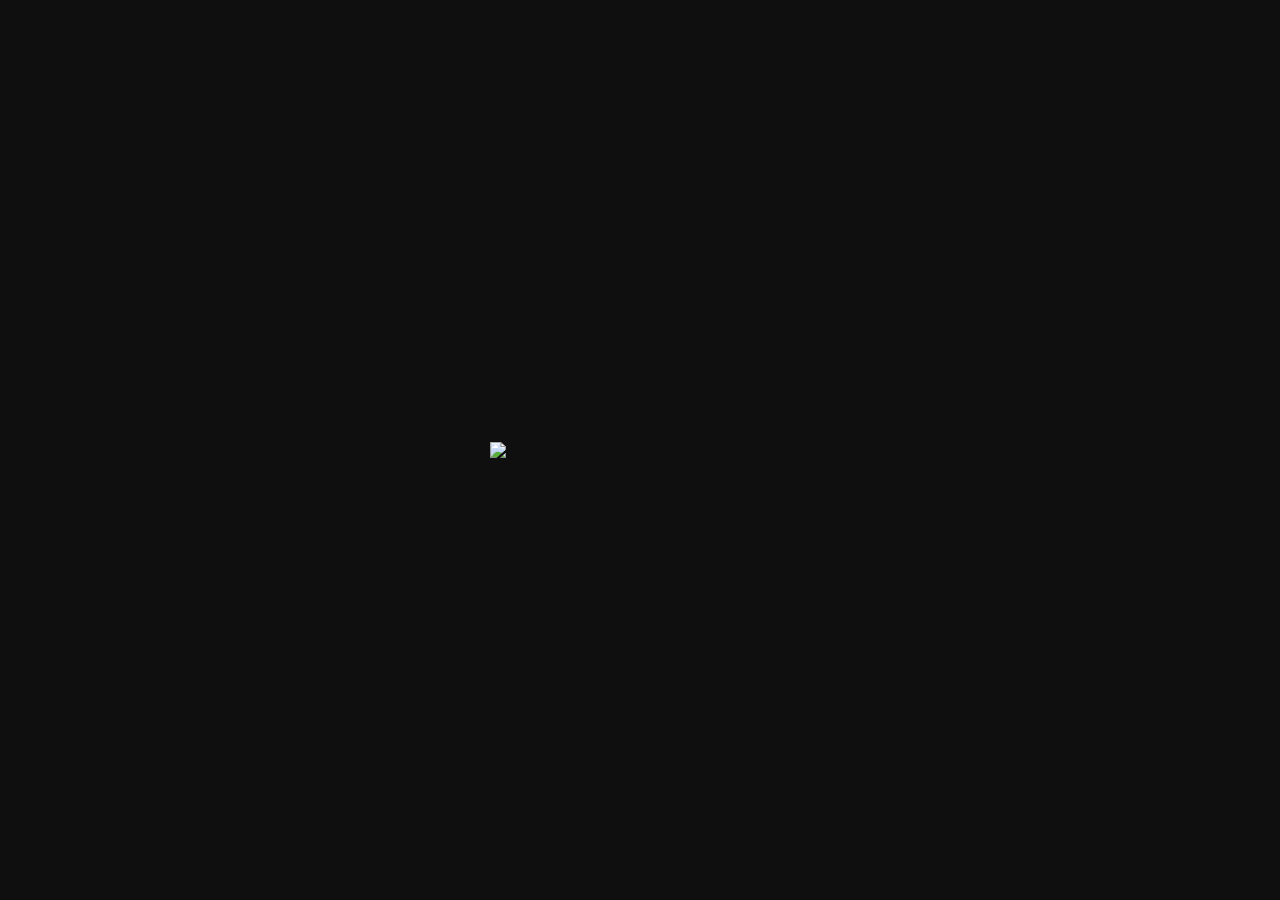
==== index.html @ 6ed82b23 "WVL-app" ====
<!DOCTYPE html>
<html lang="nl">
<head>
  <meta charset="UTF-8">
  <meta name="viewport" content="width=device-width, initial-scale=1, maximum-scale=1">
  <title>Iedereen WVL</title>

  <link rel="stylesheet" href="style.css">
  <link rel="manifest" href="manifest.json">
<meta name="theme-color" content="#444444">
  <link rel="icon" type="image/png" href="img/Icon.png">
<link rel="shortcut icon" href="img/Icon.png">
  <link rel="apple-touch-icon" href="img/Icon.png">
<meta name="mobile-web-app-capable" content="yes">
<meta name="apple-mobile-web-app-capable" content="yes">
<meta name="apple-mobile-web-app-status-bar-style" content="black">
<meta name="apple-mobile-web-app-title" content="Iedereen WVL">
</head>

  
<body>
  
<div id="startscreen">
<img src="img/Icon.png" id="start-logo">
</div>
  <!-- TOP BAR (titel + back dynamisch) -->
<div class="topbar" id="title"></div>

  <!-- vaste subbar -->
<div class="subbar">
  <img src="img/logo.svg" class="logo">
</div>

  <!-- content -->
  <div id="content"></div>

  <!-- bottom bar -->
  <div class="bottombar"></div>

  <script src="app.js"></script>
</body>
</html>
---- style.css ----
@font-face {
  font-family: WVL;
  src: url("fonts/iedereen-wvl.ttf");
}

*, *::before, *::after {
  box-sizing: border-box;
}

html, body {
  margin: 0;
  padding: 0;
  width: 100%;
  height: 100%;
  font-family: WVL, sans-serif;
  background: #0f0f0f;
  color: white;
  overflow: hidden;
  text-align: left;
  -webkit-text-size-adjust: 100%;
}

/* ===== TOP BAR ===== */
.topbar {
  position: fixed;
  top: 0;
  left: 0;
  right: 0;
  height: 65px;
  display: flex;
  align-items: center;
  justify-content: center;
  background: #444;
  color: white;
  z-index: 1000;
  padding: 0 15px;
  font-weight: bold;
}

.back {
  position: absolute;
  left: 15px;
  font-size: 15px;
  font-weight: normal;
  cursor: pointer;
  text-transform: none;
}

.title-text {
  font-weight: bold;
  text-align: center;
  font-size: 32px;
  text-transform: uppercase;
  letter-spacing: 0.03em;
}

.topbar-with-action {
  position: absolute;
  right: 15px;
  display: flex;
  align-items: center;
}

.delete-fav-topbtn {
  background: none;
  border: none;
  font-size: 26px;
  cursor: pointer;
  color: #ff2222;
  padding: 4px;
  line-height: 1;
  -webkit-tap-highlight-color: transparent;
  filter: hue-rotate(0deg);
}

/* ===== SUB BAR ===== */
.subbar {
  position: fixed;
  top: 65px;
  left: 0;
  right: 0;
  background: #0f0f0f;
  text-align: center;
  padding: 12px 10px;
  font-weight: bold;
  z-index: 19;
  border-bottom: 1px solid #333;
}

/* ===== BOTTOM BAR ===== */
.bottombar {
  position: fixed;
  bottom: 0;
  left: 0;
  right: 0;
  background: #2e2e2e;
  z-index: 10;
  display: flex;
  align-items: center;
  justify-content: space-around;
  height: 80px;
  border-top: 1px solid #444;
}

.bottombar-btn {
  display: flex;
  flex-direction: column;
  align-items: center;
  justify-content: center;
  cursor: pointer;
  gap: 5px;
  background: none;
  border: none;
  color: #888;
  font-family: WVL, sans-serif;
  font-size: 13px;
  padding: 5px 0;
  width: 25%;
  height: 100%;
  transition: color 0.15s ease;
  -webkit-tap-highlight-color: transparent;
}

.bottombar-btn:active {
  opacity: 0.7;
}

.bottombar-btn.active {
  color: white;
}

.bottombar-btn svg {
  width: 32px;
  height: 32px;
}

.bottombar-btn .tab-logo {
  height: 32px;
  width: auto;
  object-fit: contain;
  opacity: 0.5;
  transition: opacity 0.15s ease;
}

.bottombar-btn.active .tab-logo {
  opacity: 1;
}

/* ===== CONTENT AREA ===== */
#content {
  position: fixed;
  top: 110px;
  bottom: 80px;
  left: 0;
  right: 0;
  overflow-y: auto;
  background: #0f0f0f;
}

#content-inner {
  max-width: 700px;
  margin: 0 auto;
}

#content-inner .item:first-child {
  margin-top: 6px;
}

/* ===== ITEMS ===== */
.item {
  display: flex;
  align-items: center;
  padding: 15px;
  border-bottom: 1px solid #666;
  cursor: pointer;
  width: 100%;
}

.item .label {
  flex-grow: 1;
  flex-shrink: 1;
  min-width: 0;
  text-align: left;
  padding-right: 10px;
  word-spacing: normal;
  overflow-wrap: break-word;
  transition: color 0.2s ease;
}

.item .label.showing-dialect {
  color: #f0a500;
}

.item:active {
  background: #1f1f1f;
  transform: scale(0.99);
  transition: background 0.1s ease, transform 0.1s ease;
}

.item .fav,
.item .arrow {
  flex-grow: 0;
  flex-shrink: 0;
  width: 44px;
  min-width: 44px;
  height: 44px;
  text-align: right;
  margin-left: 10px;
  display: flex;
  align-items: center;
  justify-content: flex-end;
  cursor: pointer;
}

.heart-icon {
  width: 22px;
  height: 22px;
  display: inline-block;
}

/* Quiz modus badge */
.quiz-badge {
  position: fixed;
  bottom: 80px;
  left: 0;
  right: 0;
  text-align: center;
  background: #5a3e00;
  color: #f0a500;
  font-size: 13px;
  padding: 8px;
  z-index: 20;
  border-top: 1px solid #f0a500;
}

#content.quiz-active {
  bottom: 108px;
}

/* Submenu stijl */
.submenu-header {
  padding: 12px 15px 6px;
  font-size: 13px;
  color: #888;
  text-transform: uppercase;
  letter-spacing: 0.08em;
  border-bottom: 1px solid #333;
}

/* ===== POPUP ===== */
.popup-overlay {
  position: fixed;
  inset: 0;
  background: rgba(0,0,0,0.75);
  z-index: 9998;
  display: flex;
  align-items: center;
  justify-content: center;
}

.popup-box {
  background: #333;
  border-radius: 12px;
  padding: 30px 25px;
  max-width: 320px;
  width: 90%;
  text-align: center;
}

.popup-box p {
  font-size: 18px;
  margin: 0 0 24px 0;
  font-weight: bold;
}

.popup-actions {
  display: flex;
  gap: 12px;
  justify-content: center;
}

.popup-actions button {
  flex: 1;
  padding: 12px;
  border: none;
  border-radius: 8px;
  font-family: WVL, sans-serif;
  font-size: 16px;
  cursor: pointer;
  font-weight: bold;
}

.popup-actions .btn-cancel {
  background: #555;
  color: white;
}

.popup-actions .btn-confirm {
  background: #ff6b6b;
  color: white;
}

/* ===== INFO PAGINA ===== */
.info-content {
  max-width: 700px;
  margin: 0 auto;
  padding: 25px 20px 40px;
}

.info-section-title {
  color: #cc2200;
  font-size: 22px;
  font-weight: bold;
  text-align: center;
  margin: 0 0 14px;
}

.info-intro {
  font-size: 17px;
  font-weight: bold;
  text-align: center;
  line-height: 1.6;
  margin: 0 0 18px;
}

.info-body {
  font-size: 15px;
  text-align: center;
  line-height: 1.7;
  color: #ccc;
  margin: 0 0 30px;
}

.info-wvl-logo {
  display: flex;
  justify-content: flex-end;
  margin: -10px 0 30px;
}

.info-wvl-logo img {
  height: 80px;
  width: auto;
}

.info-divider {
  border: none;
  border-top: 1px solid #333;
  margin: 10px 0 28px;
}
.info-link {
  display: block;
  text-align: center;
  color: #4a9eff;
  text-decoration: none;
  font-size: 16px;
  padding: 14px;
  border: 1px solid #333;
  border-radius: 10px;
  margin-bottom: 12px;
}

.info-link:active {
  background: #1a1a1a;
}

.info-share-btn {
  display: block;
  width: 100%;
  text-align: center;
  background: #333;
  color: white;
  font-family: WVL, sans-serif;
  font-size: 16px;
  padding: 14px;
  border: 1px solid #444;
  border-radius: 10px;
  cursor: pointer;
  margin-bottom: 12px;
}

.info-share-btn:active {
  background: #444;
}
/* ===== LOGO ===== */
.logo {
  height: 30px;
  max-height: 100%;
  object-fit: contain;
}

/* ===== STARTSCREEN ===== */
#startscreen {
  position: fixed;
  inset: 0;
  background: #0f0f0f;
  display: flex;
  justify-content: center;
  align-items: center;
  z-index: 9999;
}

#start-logo {
  width: 60%;
  max-width: 300px;
  height: auto;
  cursor: pointer;
}

/* ===== MOBILE ===== */
@media (max-width: 600px) {
  #content-inner { max-width: 100%; }
  .title-text { font-size: 26px; }
  .item { padding: 14px 15px; }
  .item .label, .item .fav, .item .arrow { font-size: 18px; }
  .topbar, .subbar { font-size: 18px; }
}
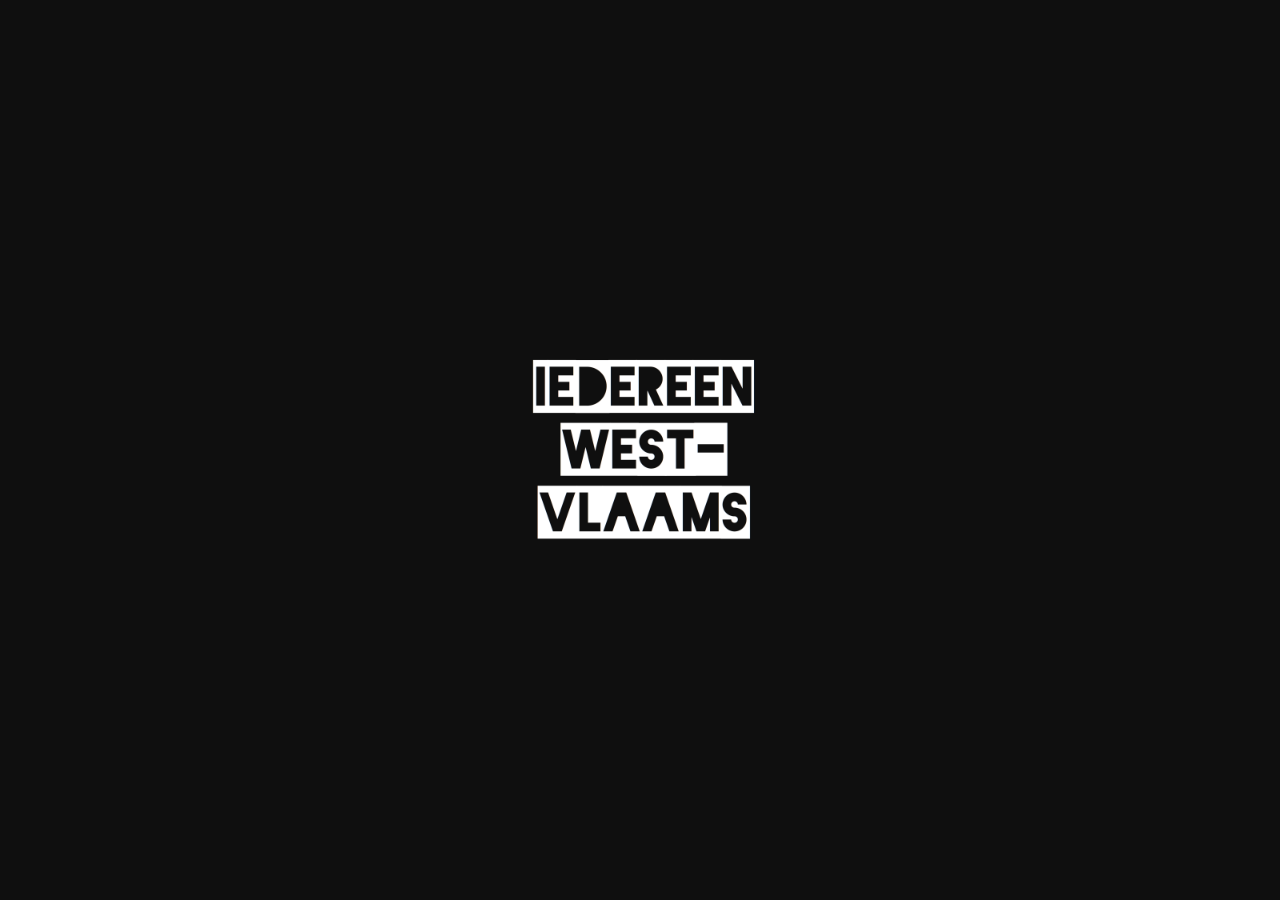
==== commit be7669b7: "Update index.html" ====
--- a/index.html
+++ b/index.html
@@ -15,6 +15,25 @@
 <meta name="apple-mobile-web-app-capable" content="yes">
 <meta name="apple-mobile-web-app-status-bar-style" content="black">
 <meta name="apple-mobile-web-app-title" content="Iedereen WVL">
+  <meta name="description" content="Iedereen West-Vlaams — de leukste West-Vlaamse woorden, uitdrukkingen en dialecten. Leer het West-Vlaams dialect met geluidsfragmenten.">
+<meta name="keywords" content="West-Vlaams, dialect, uitdrukkingen, West-Vlaanderen, Brugge, Gent, Kortrijk, Oostende, Ieper, Roeselare, Vlaams, Belgisch dialect, grappige uitdrukkingen, streektaal">
+
+<!-- Open Graph (voor delen op Facebook, WhatsApp, ...) -->
+<meta property="og:title" content="Iedereen West-Vlaams">
+<meta property="og:description" content="De leukste West-Vlaamse woorden en uitdrukkingen met geluidsfragmenten.">
+<meta property="og:url" content="https://iedereen-wvl.github.io/WVL-app/">
+<meta property="og:type" content="website">
+<meta property="og:image" content="https://iedereen-wvl.github.io/WVL-app/img/Icon.png">
+
+<!-- Twitter/X -->
+<meta name="twitter:card" content="summary">
+<meta name="twitter:title" content="Iedereen West-Vlaams">
+<meta name="twitter:description" content="De leukste West-Vlaamse woorden en uitdrukkingen met geluidsfragmenten.">
+<meta name="twitter:image" content="https://iedereen-wvl.github.io/WVL-app/img/Icon.png">
+
+<!-- Taal -->
+<meta name="language" content="nl-BE">
+<meta name="geo.region" content="BE-VWV">
 </head>
 
   
--- a/style.css
+++ b/style.css
@@ -79,9 +79,9 @@
   top: 65px;
   left: 0;
   right: 0;
-  background: #0f0f0f;
-  text-align: center;
-  padding: 12px 10px;
+  background: black;
+  text-align: center;
+  padding: 8px 10px;
   font-weight: bold;
   z-index: 19;
   border-bottom: 1px solid #333;
@@ -100,6 +100,8 @@
   justify-content: space-around;
   height: 80px;
   border-top: 1px solid #444;
+  padding-bottom: env(safe-area-inset-bottom, 20px);
+  height: calc(80px + env(safe-area-inset-bottom, 20px));
 }
 
 .bottombar-btn {
@@ -149,12 +151,12 @@
 /* ===== CONTENT AREA ===== */
 #content {
   position: fixed;
-  top: 110px;
-  bottom: 80px;
+  top: 120px;
+  bottom: calc(80px + env(safe-area-inset-bottom, 20px));
   left: 0;
   right: 0;
   overflow-y: auto;
-  background: #0f0f0f;
+  background: black;
 }
 
 #content-inner {
@@ -221,7 +223,7 @@
 /* Quiz modus badge */
 .quiz-badge {
   position: fixed;
-  bottom: 80px;
+  bottom: calc(80px + env(safe-area-inset-bottom, 20px));
   left: 0;
   right: 0;
   text-align: center;
@@ -234,7 +236,7 @@
 }
 
 #content.quiz-active {
-  bottom: 108px;
+  bottom: calc(108px + env(safe-area-inset-bottom, 20px));
 }
 
 /* Submenu stijl */
@@ -364,11 +366,13 @@
 }
 
 .info-share-btn {
-  display: block;
+  display: flex;
+  align-items: center;
+  justify-content: center;
   width: 100%;
   text-align: center;
   background: #333;
-  color: white;
+  color: #ccc;
   font-family: WVL, sans-serif;
   font-size: 16px;
   padding: 14px;
@@ -381,10 +385,11 @@
 .info-share-btn:active {
   background: #444;
 }
-/* ===== LOGO ===== */
+/* ===== LOGO IEDEREEN WEStvlAMS ===== */
 .logo {
-  height: 30px;
+  height: 42px;
   max-height: 100%;
+  max-width: 80vw;
   object-fit: contain;
 }
 
@@ -413,4 +418,25 @@
   .item { padding: 14px 15px; }
   .item .label, .item .fav, .item .arrow { font-size: 18px; }
   .topbar, .subbar { font-size: 18px; }
-}
+    #hoehel-input, #wiki-input {
+    font-size: 14px;
+    padding: 10px 12px;
+}
+@media all and (display-mode: standalone) {
+  .bottombar {
+    padding-bottom: max(env(safe-area-inset-bottom), 34px);
+    height: calc(80px + max(env(safe-area-inset-bottom), 34px));
+  }
+
+  #content {
+    bottom: calc(80px + max(env(safe-area-inset-bottom), 34px));
+  }
+
+  .quiz-badge {
+    bottom: calc(80px + max(env(safe-area-inset-bottom), 34px));
+  }
+
+  #content.quiz-active {
+    bottom: calc(108px + max(env(safe-area-inset-bottom), 34px));
+  }
+}
